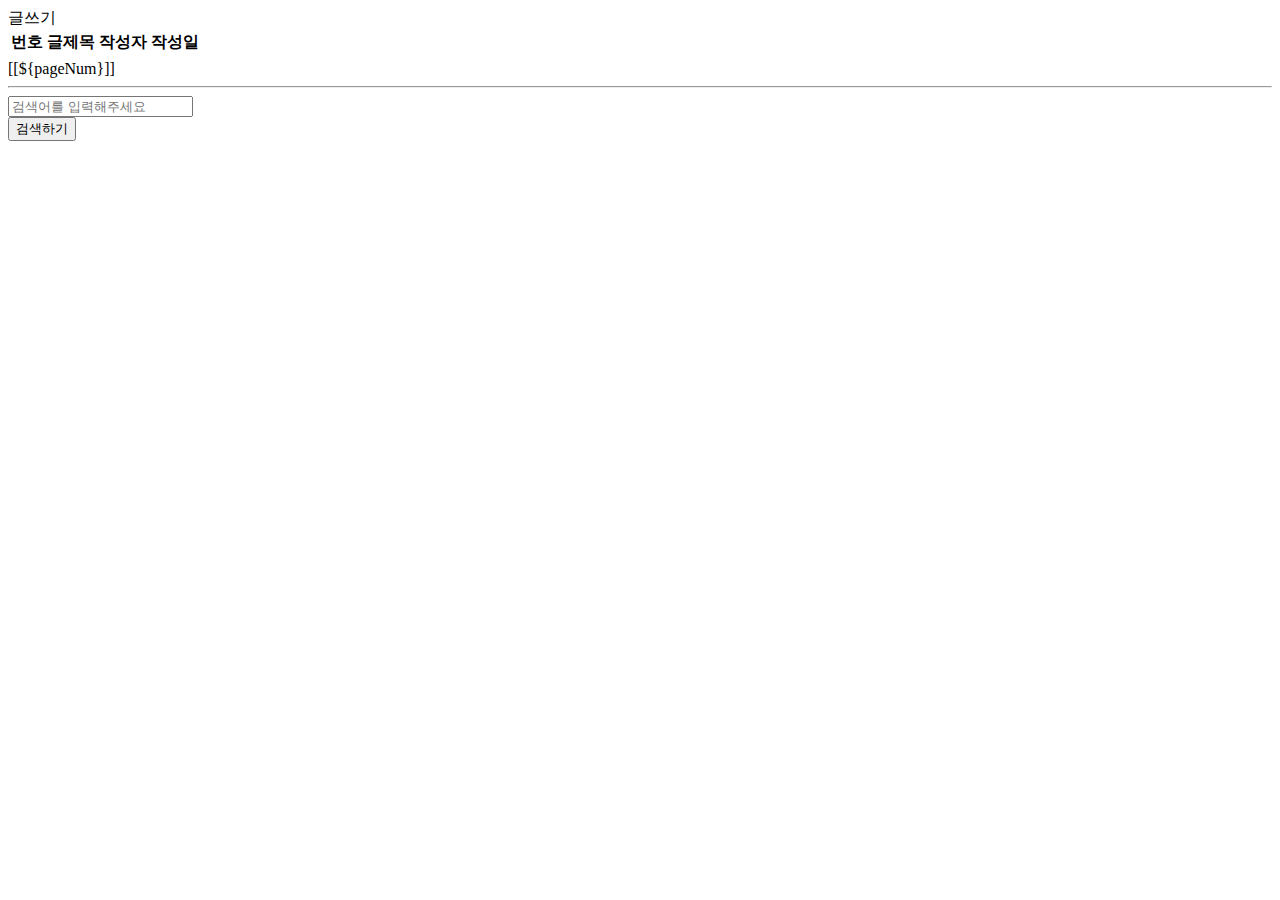
==== src/main/resources/templates/board/list.html @ 8ff40b48 "Initial commit" ====
<!DOCTYPE html>
<html lang="en" xmlns:th="http://www.w3.org/1999/xhtml">
<head>
    <meta charset="UTF-8">
    <title>Title</title>

    <link rel="stylesheet" th:href="@{/css/board.css}">
</head>
<body>
    <!-- HEADER -->
    <div th:insert="common/header.html" id="header"></div>

    <a th:href="@{/post}">글쓰기</a>

    <table>
        <thead>
        <tr>
            <th class="one wide">번호</th>
            <th class="ten wide">글제목</th>
            <th class="two wide">작성자</th>
            <th class="three wide">작성일</th>
        </tr>
        </thead>

        <tbody>
        <!-- CONTENTS !-->
        <tr th:each="board : ${boardList}">
            <td>
                <span th:text="${board.id}"></span>
            </td>
            <td>
                <a th:href="@{'/post/' + ${board.id}}">
                    <span th:text="${board.title}"></span>
                </a>
            </td>
            <td>
                <span th:text="${board.writer}"></span>
            </td>
            <td>
                <span th:text="${#temporals.format(board.createdDate, 'yyyy-MM-dd HH:mm')}"></span>

            </td>
        </tr>
        </tbody>
    </table>

    <div>
        <span th:each="pageNum : ${pageList}" th:inline="text">
            <a th:href="@{'/?page=' + ${pageNum}}">[[${pageNum}]]</a>
        </span>
    </div>

    <hr>

    <!-- 검색 form -->
    <form action="/board/search" method="GET">
        <div>
            <input name="keyword" type="text" placeholder="검색어를 입력해주세요">
        </div>

        <button>검색하기</button>
    </form>

    <!-- FOOTER -->
    <div th:insert="common/footer.html" id="footer"></div>
</body>
</html>
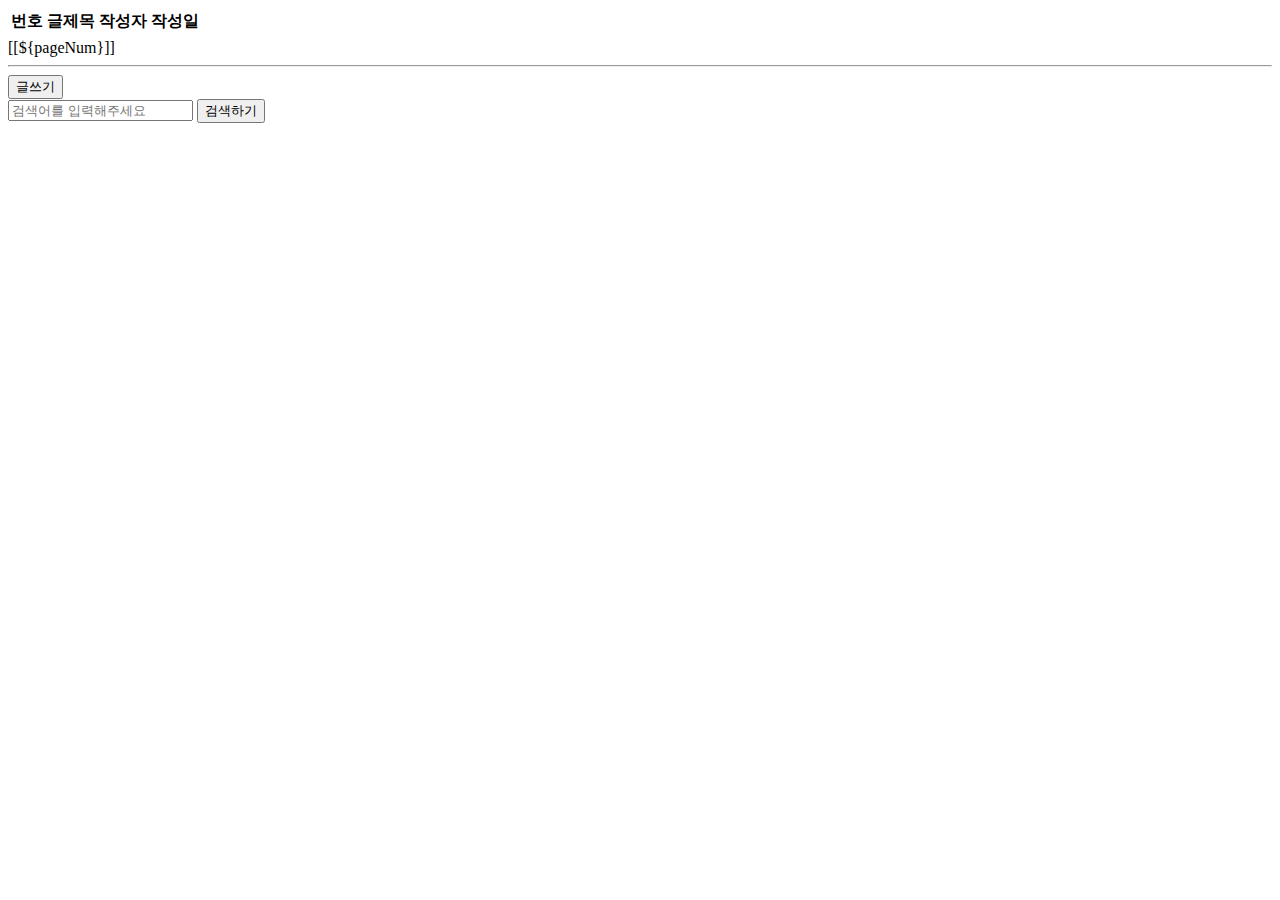
==== commit b38cdb0b: "change template" ====
--- a/src/main/resources/templates/board/list.html
+++ b/src/main/resources/templates/board/list.html
@@ -10,9 +10,9 @@
     <!-- HEADER -->
     <div th:insert="common/header.html" id="header"></div>
 
-    <a th:href="@{/post}">글쓰기</a>
 
-    <table>
+
+    <table class="type09">
         <thead>
         <tr>
             <th class="one wide">번호</th>
@@ -44,6 +44,8 @@
         </tbody>
     </table>
 
+
+
     <div>
         <span th:each="pageNum : ${pageList}" th:inline="text">
             <a th:href="@{'/?page=' + ${pageNum}}">[[${pageNum}]]</a>
@@ -51,14 +53,15 @@
     </div>
 
     <hr>
-
+    <div>
+        <button type="button" onclick= "location.href='/post'">글쓰기</button>
+    </div>
     <!-- 검색 form -->
     <form action="/board/search" method="GET">
         <div>
             <input name="keyword" type="text" placeholder="검색어를 입력해주세요">
+        <button>검색하기</button>
         </div>
-
-        <button>검색하기</button>
     </form>
 
     <!-- FOOTER -->
